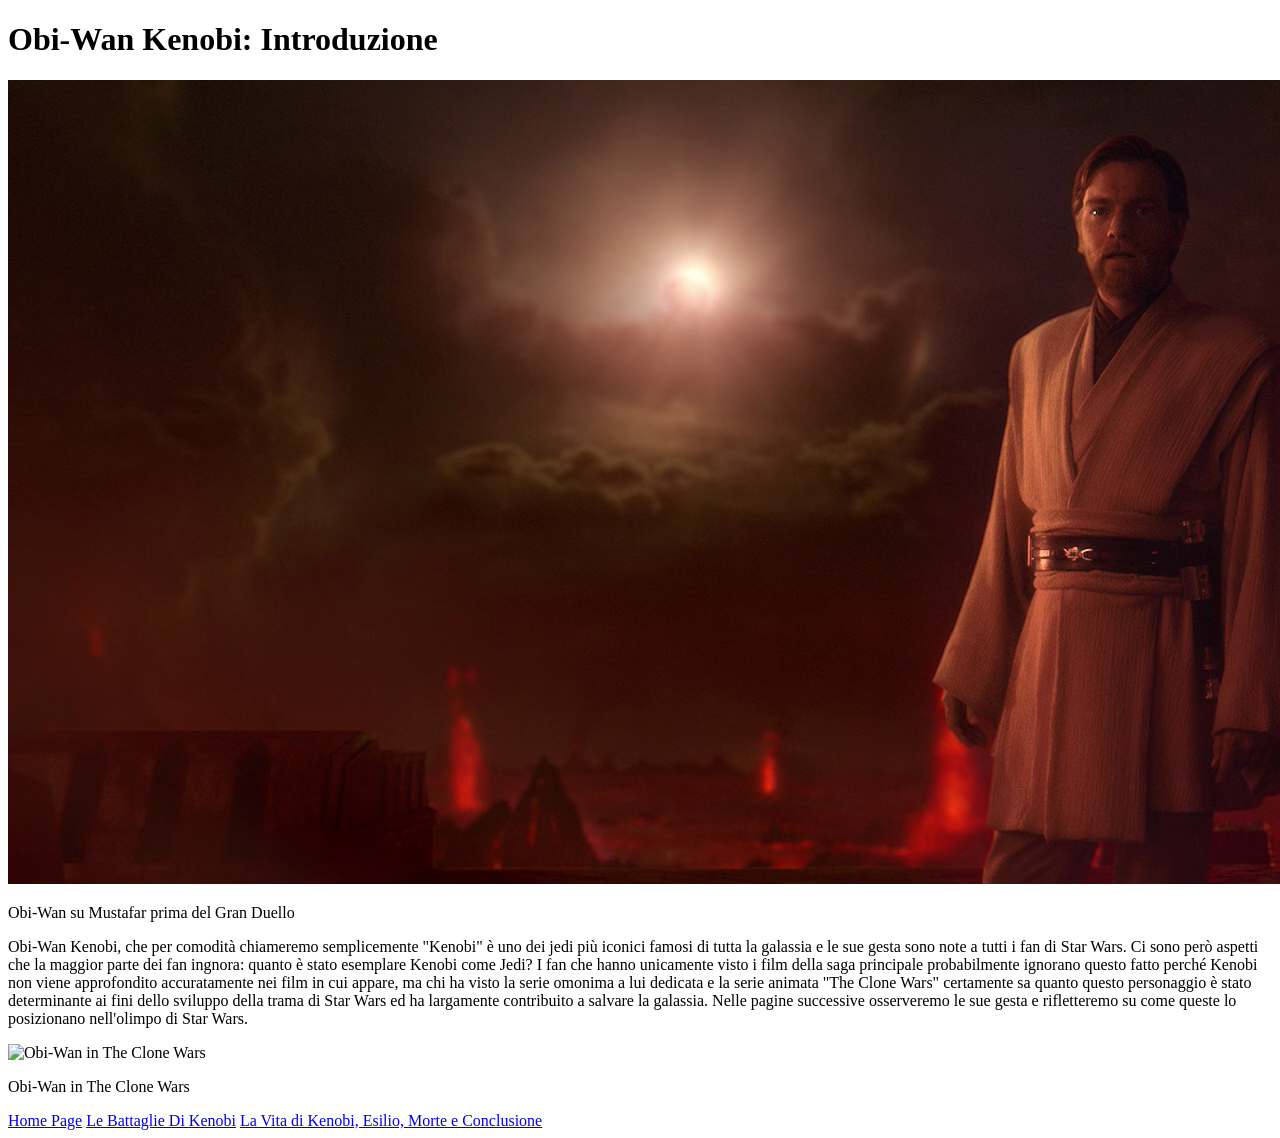
==== index.html @ a6f87302 "Add files via upload" ====
<!DOCTYPE html>
<html lang="en">
<head>
    <meta charset="UTF-8">
    <meta name="viewport" content="width=device-width, initial-scale=1.0">
    <title>Obi-Wan Kenobi: è lo jedi migliore di sempre?</title>
</head>
<body>

  
    <h1>Obi-Wan Kenobi: Introduzione</h1>

    <img src="img/Obi Wan su Mustafar.jpg" alt="Obi-Wan Kenobi su Mustafar prima del Gran Duello">
    <p>Obi-Wan su Mustafar prima del Gran Duello</p>



    <p>Obi-Wan Kenobi, che per comodità chiameremo semplicemente "Kenobi" è uno dei jedi
       più iconici famosi di tutta la galassia e le sue gesta sono note a tutti i fan di
       Star Wars. Ci sono però aspetti che la maggior parte dei fan ingnora: quanto è stato
       esemplare Kenobi come Jedi? I fan che hanno unicamente visto i film della saga principale
       probabilmente ignorano questo fatto perché Kenobi non viene approfondito accuratamente
       nei film in cui appare, ma chi ha visto la serie omonima a lui dedicata e la serie 
       animata "The Clone Wars" certamente sa quanto questo personaggio è stato determinante
       ai fini dello sviluppo della trama di Star Wars ed ha largamente contribuito a salvare
       la galassia. Nelle pagine successive osserveremo le sue gesta e rifletteremo su come queste
       lo posizionano nell'olimpo di Star Wars.
    </p>
    <img src="https://encrypted-tbn0.gstatic.com/images?q=tbn:ANd9GcQlCuuOhFC8zO1iJyHpHIf2XnnxqiRecruFuCYp4svFwg&s=10" alt="Obi-Wan in The Clone Wars">
    <p>Obi-Wan in The Clone Wars</p>

    <div>

        <a href="index.html">Home Page</a>
        <a href="le-battaglie-di-Kenobi.html">Le Battaglie Di Kenobi</a>
        <a href="esilio-morte-e-conclusione.html">La Vita di Kenobi, Esilio, Morte e Conclusione</a>

    </div>
    

    <script>
        alert("Hello there! Accesso agli Archivi Jedi completato.");
    </script>



</body>

</html>
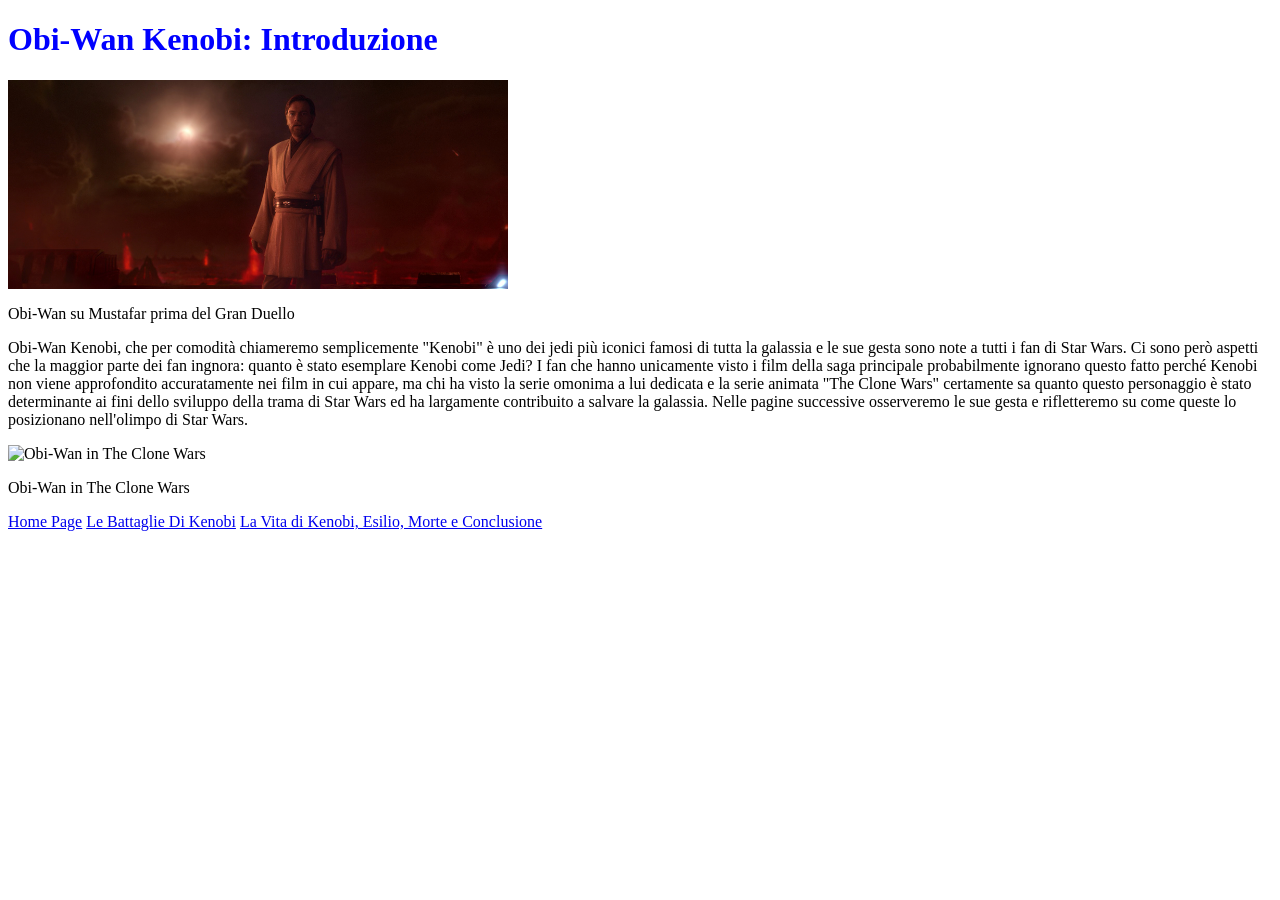
==== commit 8cd5d699: "Update index.html" ====
--- a/index.html
+++ b/index.html
@@ -3,6 +3,7 @@
 <head>
     <meta charset="UTF-8">
     <meta name="viewport" content="width=device-width, initial-scale=1.0">
+    <link rel="stylesheet" href="css/style.css">
     <title>Obi-Wan Kenobi: è lo jedi migliore di sempre?</title>
 </head>
 <body>
@@ -46,4 +47,4 @@
 
 </body>
 
-</html>+</html>
--- a/css/style.css
+++ b/css/style.css
@@ -0,0 +1,9 @@
+img {
+    max-width: 500px; /* Nessuna immagine sarà più larga di 500 pixel */
+    height: auto;     /* Mantiene le proporzioni originali (non le schiaccia) */
+    display: block;   /* Fa in modo che l'immagine vada a capo da sola */
+}
+
+h1 {
+    color: blue;
+}
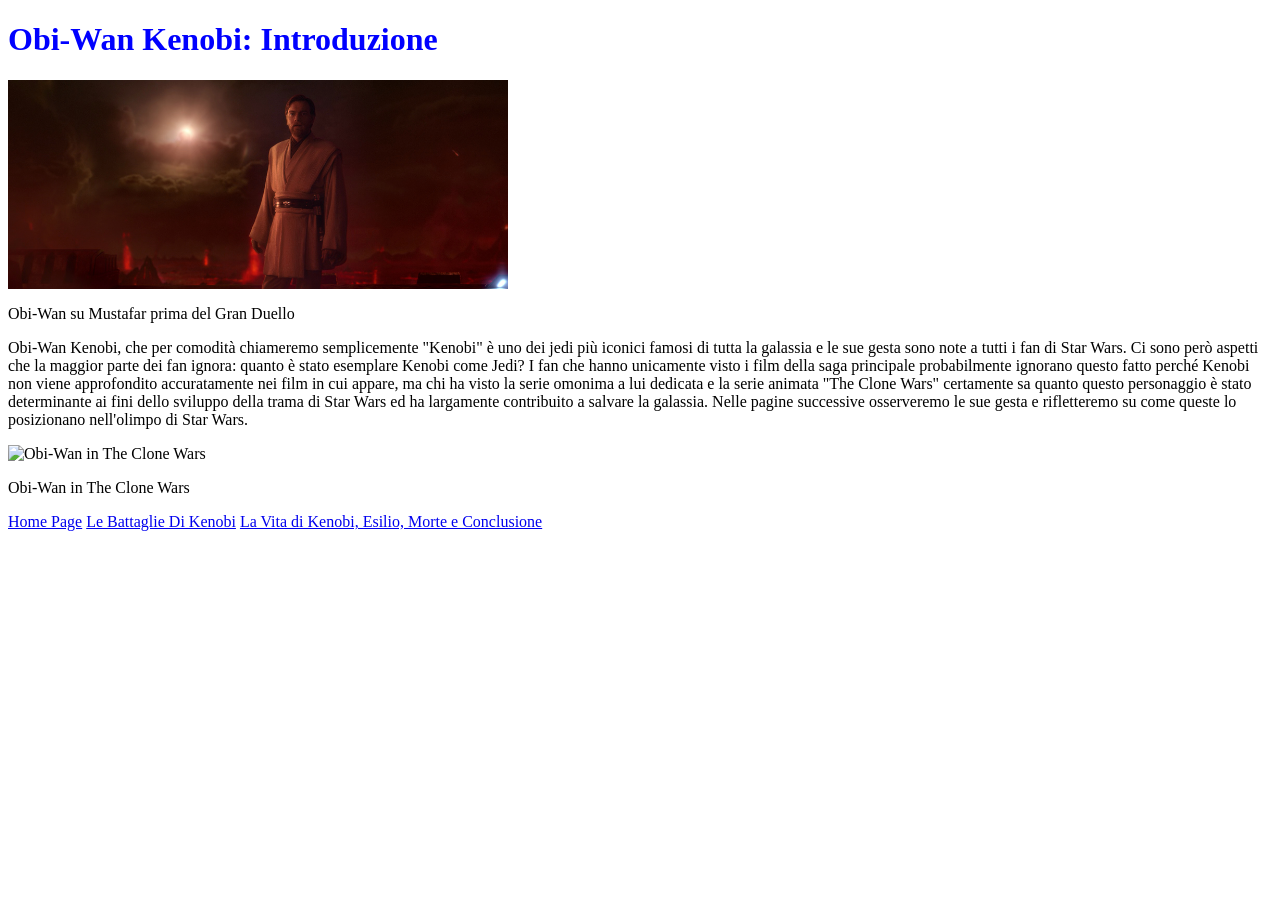
==== commit 084bfcf1: "Update index.html" ====
--- a/index.html
+++ b/index.html
@@ -11,14 +11,14 @@
   
     <h1>Obi-Wan Kenobi: Introduzione</h1>
 
-    <img src="img/Obi Wan su Mustafar.jpg" alt="Obi-Wan Kenobi su Mustafar prima del Gran Duello">
+    <img src="img/Obi-Wan-su-Mustafar.jpg" alt="Obi-Wan Kenobi su Mustafar prima del Gran Duello">
     <p>Obi-Wan su Mustafar prima del Gran Duello</p>
 
 
 
     <p>Obi-Wan Kenobi, che per comodità chiameremo semplicemente "Kenobi" è uno dei jedi
        più iconici famosi di tutta la galassia e le sue gesta sono note a tutti i fan di
-       Star Wars. Ci sono però aspetti che la maggior parte dei fan ingnora: quanto è stato
+       Star Wars. Ci sono però aspetti che la maggior parte dei fan ignora: quanto è stato
        esemplare Kenobi come Jedi? I fan che hanno unicamente visto i film della saga principale
        probabilmente ignorano questo fatto perché Kenobi non viene approfondito accuratamente
        nei film in cui appare, ma chi ha visto la serie omonima a lui dedicata e la serie 
